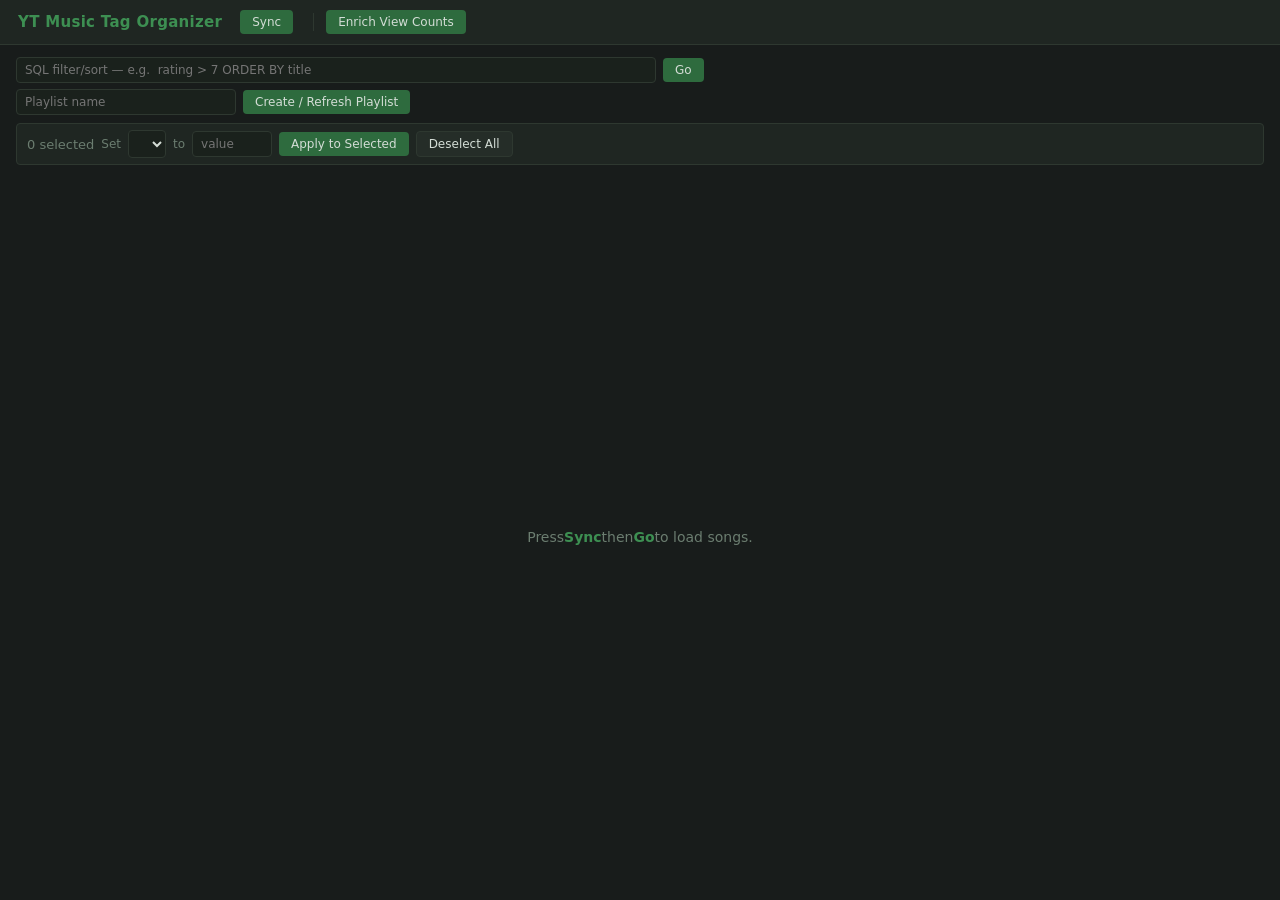
==== templates/index.html @ 1f3f850f "v1" ====
<!DOCTYPE html>
<html lang="en">
<head>
  <meta charset="UTF-8">
  <meta name="viewport" content="width=device-width, initial-scale=1">
  <title>YT Music Tag Organizer</title>
  <link rel="stylesheet" href="/static/style.css">
</head>
<body>

<header>
  <span class="logo">YT Music Tag Organizer</span>
  <div class="header-controls">
    <button id="btn-sync">Sync</button>
    <span id="sync-status" class="status-msg"></span>
    <div class="separator"></div>
    <button id="btn-enrich">Enrich View Counts</button>
    <button id="btn-enrich-stop" class="btn-danger hidden">Stop</button>
    <span id="enrich-status" class="status-msg"></span>
  </div>
</header>

<main>
  <div class="toolbar">
    <div class="filter-row">
      <input type="text" id="filter-input"
        placeholder="SQL filter/sort — e.g.  rating > 7 ORDER BY title" />
      <button id="btn-go">Go</button>
    </div>
    <div id="filter-error" class="error-msg hidden"></div>

    <div class="playlist-row">
      <input type="text" id="playlist-name" placeholder="Playlist name" />
      <button id="btn-create-playlist">Create / Refresh Playlist</button>
      <span id="playlist-status" class="status-msg"></span>
    </div>
  </div>

  <div class="bulk-bar">
    <span id="selected-count" class="muted">0 selected</span>
    <label>Set</label>
    <select id="bulk-attr"></select>
    <label>to</label>
    <input type="text" id="bulk-value" placeholder="value" style="width:80px" />
    <button id="btn-bulk-apply">Apply to Selected</button>
    <button id="btn-deselect-all" class="btn-secondary">Deselect All</button>
    <span id="bulk-status" class="status-msg"></span>
  </div>

  <div id="table-wrap" class="table-wrap hidden">
    <table id="songs-table">
      <thead id="table-head"></thead>
      <tbody id="table-body"></tbody>
    </table>
  </div>

  <div id="empty-msg" class="empty-msg">Press <strong>Sync</strong> then <strong>Go</strong> to load songs.</div>
  <div id="result-count" class="muted result-count hidden"></div>
</main>

<script src="/static/app.js"></script>
</body>
</html>
---- static/style.css ----
:root {
  --bg:           #181c1b;
  --surface:      #1f2622;
  --surface2:     #252d28;
  --border:       #2e3830;
  --accent:       #2e6b3e;
  --accent-light: #3d8f52;
  --accent-dim:   #1d4428;
  --text:         #d4ddd6;
  --text-muted:   #6b7d70;
  --error:        #c0392b;
  --danger:       #8b2222;
  --danger-hover: #a82a2a;
  --input-bg:     #1a211c;
  --row-hover:    rgba(46, 107, 62, 0.07);
  --row-selected: rgba(46, 107, 62, 0.18);
  --scrollbar:    #2e3830;
}

* { box-sizing: border-box; margin: 0; padding: 0; }

html, body {
  height: 100%;
}

body {
  font-family: 'Segoe UI', system-ui, -apple-system, sans-serif;
  background: var(--bg);
  color: var(--text);
  font-size: 13px;
  display: flex;
  flex-direction: column;
  height: 100vh;
  overflow: hidden;
}

/* ── Scrollbars ── */
::-webkit-scrollbar { width: 7px; height: 7px; }
::-webkit-scrollbar-track { background: var(--bg); }
::-webkit-scrollbar-thumb { background: var(--scrollbar); border-radius: 4px; }

/* ── Header ── */
header {
  background: var(--surface);
  border-bottom: 1px solid var(--border);
  padding: 10px 18px;
  display: flex;
  align-items: center;
  gap: 18px;
  flex-shrink: 0;
}

.logo {
  font-size: 15px;
  font-weight: 600;
  color: var(--accent-light);
  white-space: nowrap;
  letter-spacing: 0.3px;
}

.header-controls {
  display: flex;
  align-items: center;
  gap: 8px;
  flex-wrap: wrap;
}

.separator {
  width: 1px;
  height: 18px;
  background: var(--border);
  margin: 0 4px;
}

/* ── Buttons ── */
button {
  background: var(--accent);
  color: var(--text);
  border: none;
  padding: 5px 12px;
  border-radius: 4px;
  cursor: pointer;
  font-size: 12px;
  font-family: inherit;
  transition: background 0.1s;
  white-space: nowrap;
}

button:hover  { background: var(--accent-light); }
button:active { filter: brightness(0.88); }

.btn-secondary {
  background: var(--surface2);
  border: 1px solid var(--border);
}
.btn-secondary:hover { background: var(--border); }

.btn-danger {
  background: var(--danger);
}
.btn-danger:hover { background: var(--danger-hover); }

/* ── Inputs / selects ── */
input[type="text"],
input[type="number"],
select {
  background: var(--input-bg);
  color: var(--text);
  border: 1px solid var(--border);
  padding: 5px 8px;
  border-radius: 4px;
  font-size: 12px;
  font-family: inherit;
}

input[type="text"]:focus,
input[type="number"]:focus,
select:focus {
  outline: none;
  border-color: var(--accent);
}

/* ── Main layout ── */
main {
  flex: 1;
  display: flex;
  flex-direction: column;
  overflow: hidden;
  padding: 12px 16px 0;
  gap: 8px;
}

/* ── Toolbar ── */
.toolbar {
  flex-shrink: 0;
  display: flex;
  flex-direction: column;
  gap: 6px;
}

.filter-row {
  display: flex;
  align-items: center;
  gap: 7px;
}

.filter-row input {
  flex: 1;
  max-width: 640px;
}

.playlist-row {
  display: flex;
  align-items: center;
  gap: 7px;
}

.playlist-row input {
  width: 220px;
}

/* ── Bulk bar ── */
.bulk-bar {
  flex-shrink: 0;
  display: flex;
  align-items: center;
  gap: 7px;
  padding: 6px 10px;
  background: var(--surface);
  border: 1px solid var(--border);
  border-radius: 4px;
  flex-wrap: wrap;
}

.bulk-bar label {
  color: var(--text-muted);
  font-size: 12px;
}

/* ── Status / error messages ── */
.status-msg {
  color: var(--text-muted);
  font-size: 12px;
}

.error-msg {
  color: var(--error);
  font-size: 12px;
}

.muted { color: var(--text-muted); }

/* ── Utility ── */
.hidden { display: none !important; }

/* ── Result count ── */
.result-count {
  flex-shrink: 0;
  font-size: 11px;
  padding: 0 2px;
}

/* ── Table ── */
.table-wrap {
  flex: 1;
  overflow: auto;
  border: 1px solid var(--border);
  border-radius: 4px;
  margin-bottom: 10px;
}

table {
  border-collapse: collapse;
  width: max-content;
  min-width: 100%;
}

thead th {
  background: var(--surface);
  padding: 7px 9px;
  text-align: left;
  white-space: nowrap;
  font-size: 11px;
  font-weight: 600;
  color: var(--text-muted);
  border-bottom: 1px solid var(--border);
  position: sticky;
  top: 0;
  z-index: 5;
  user-select: none;
}

thead th.th-check {
  width: 28px;
  padding: 7px 6px;
}

td {
  padding: 4px 9px;
  border-bottom: 1px solid var(--border);
  white-space: nowrap;
  vertical-align: middle;
  max-width: 220px;
  overflow: hidden;
  text-overflow: ellipsis;
}

tbody tr:hover td { background: var(--row-hover); }
tbody tr.selected td { background: var(--row-selected); }

/* ── Editable cells ── */
td.editable {
  cursor: pointer;
  min-width: 38px;
}

td.editable:hover {
  background: rgba(61, 143, 82, 0.15) !important;
}

.cell-display { display: inline-block; min-width: 20px; }

.cell-input {
  background: var(--input-bg);
  color: var(--text);
  border: 1px solid var(--accent);
  border-radius: 3px;
  padding: 1px 4px;
  font-size: 12px;
  font-family: inherit;
  width: 58px;
}

.cell-input:focus { outline: none; }

.cell-select {
  background: var(--input-bg);
  color: var(--text);
  border: 1px solid var(--accent);
  border-radius: 3px;
  padding: 1px 4px;
  font-size: 12px;
  font-family: inherit;
}

.cell-select:focus { outline: none; }

/* ── Boolean column cells ── */
td.bool-cell { text-align: center; }
td.bool-cell input[type="checkbox"] { cursor: pointer; accent-color: var(--accent-light); }

/* ── Checkbox column ── */
td.td-check { width: 28px; padding: 4px 6px; text-align: center; }
input[type="checkbox"] { accent-color: var(--accent-light); cursor: pointer; }

/* ── Empty state ── */
.empty-msg {
  flex: 1;
  display: flex;
  align-items: center;
  justify-content: center;
  color: var(--text-muted);
  font-size: 14px;
}

.empty-msg strong { color: var(--accent-light); }
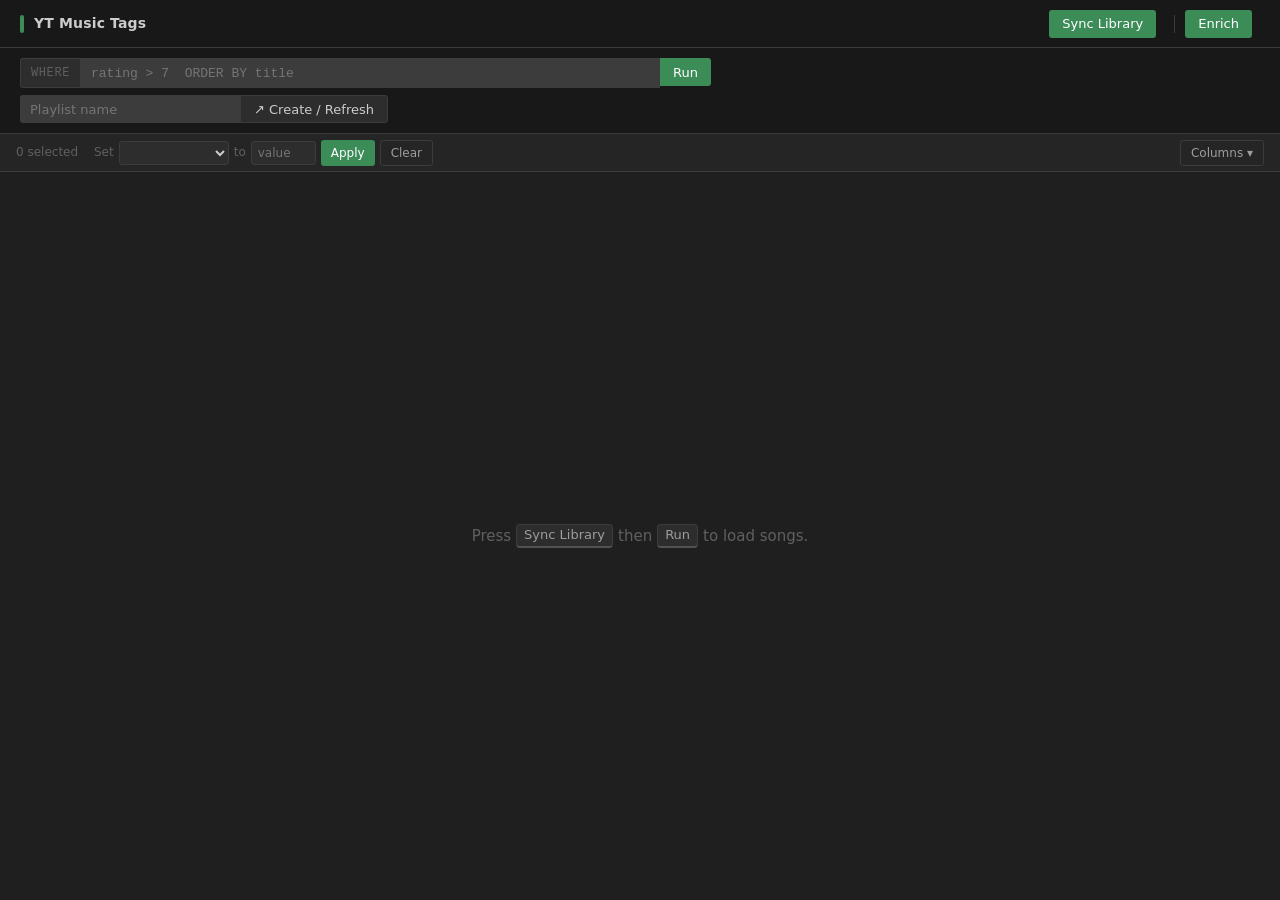
==== commit cdbdba1a: "ui overhaul" ====
--- a/templates/index.html
+++ b/templates/index.html
@@ -3,48 +3,83 @@
 <head>
   <meta charset="UTF-8">
   <meta name="viewport" content="width=device-width, initial-scale=1">
-  <title>YT Music Tag Organizer</title>
+  <title>YT Music Tags</title>
   <link rel="stylesheet" href="/static/style.css">
 </head>
 <body>
 
-<header>
-  <span class="logo">YT Music Tag Organizer</span>
-  <div class="header-controls">
-    <button id="btn-sync">Sync</button>
-    <span id="sync-status" class="status-msg"></span>
-    <div class="separator"></div>
-    <button id="btn-enrich">Enrich View Counts</button>
-    <button id="btn-enrich-stop" class="btn-danger hidden">Stop</button>
-    <span id="enrich-status" class="status-msg"></span>
+<!-- ═══════════════════════════════════════════════════════ HEADER -->
+<header class="app-header">
+  <div class="brand">
+    <div class="brand-pip"></div>
+    <span class="brand-name">YT Music Tags</span>
+  </div>
+
+  <div class="header-ops">
+    <div class="op-cluster">
+      <button id="btn-sync" class="btn btn-accent">Sync Library</button>
+      <span id="sync-status" class="op-status"></span>
+    </div>
+
+    <div class="op-divider"></div>
+
+    <div class="op-cluster">
+      <button id="btn-enrich" class="btn btn-accent">Enrich</button>
+      <button id="btn-enrich-stop" class="btn btn-danger hidden">■ Stop</button>
+      <span id="enrich-status" class="op-status"></span>
+    </div>
   </div>
 </header>
 
-<main>
-  <div class="toolbar">
-    <div class="filter-row">
-      <input type="text" id="filter-input"
-        placeholder="SQL filter/sort — e.g.  rating > 7 ORDER BY title" />
-      <button id="btn-go">Go</button>
-    </div>
-    <div id="filter-error" class="error-msg hidden"></div>
+<!-- ══════════════════════════════════════════════════════ CONTROLS -->
+<div class="controls-strip">
 
-    <div class="playlist-row">
-      <input type="text" id="playlist-name" placeholder="Playlist name" />
-      <button id="btn-create-playlist">Create / Refresh Playlist</button>
-      <span id="playlist-status" class="status-msg"></span>
-    </div>
+  <div class="query-line">
+    <span class="sql-tag">WHERE</span><input
+      id="filter-input"
+      type="text"
+      class="query-input"
+      placeholder="rating > 7  ORDER BY title"
+      autocomplete="off"
+      spellcheck="false"
+    /><button id="btn-go" class="btn btn-accent btn-attached">Run</button>
   </div>
 
-  <div class="bulk-bar">
-    <span id="selected-count" class="muted">0 selected</span>
-    <label>Set</label>
-    <select id="bulk-attr"></select>
-    <label>to</label>
-    <input type="text" id="bulk-value" placeholder="value" style="width:80px" />
-    <button id="btn-bulk-apply">Apply to Selected</button>
-    <button id="btn-deselect-all" class="btn-secondary">Deselect All</button>
-    <span id="bulk-status" class="status-msg"></span>
+  <div id="filter-error" class="filter-error hidden"></div>
+
+  <div class="playlist-line">
+    <input
+      id="playlist-name"
+      type="text"
+      class="playlist-input"
+      placeholder="Playlist name"
+    /><button id="btn-create-playlist" class="btn btn-secondary btn-attached">↗ Create / Refresh</button>
+    <span id="playlist-status" class="op-status playlist-status-text"></span>
+  </div>
+
+</div>
+
+<!-- ════════════════════════════════════════════════════ TABLE AREA -->
+<div class="table-area">
+
+  <div class="table-bar">
+    <span id="selected-count" class="sel-count">0 selected</span>
+    <div class="bulk-group">
+      <span class="bulk-lbl">Set</span>
+      <select id="bulk-attr" class="bulk-select"></select>
+      <span class="bulk-lbl">to</span>
+      <input id="bulk-value" type="text" class="bulk-val" placeholder="value" />
+      <button id="btn-bulk-apply" class="btn btn-accent btn-sm">Apply</button>
+      <button id="btn-deselect-all" class="btn btn-ghost btn-sm">Clear</button>
+    </div>
+    <span id="bulk-status" class="op-status bulk-status-text"></span>
+    <div class="tbar-right">
+      <span id="result-count" class="result-count hidden"></span>
+      <div class="col-picker-wrap">
+        <button id="btn-col-picker" class="btn btn-ghost btn-sm">Columns ▾</button>
+        <div id="col-picker" class="col-picker hidden"></div>
+      </div>
+    </div>
   </div>
 
   <div id="table-wrap" class="table-wrap hidden">
@@ -54,9 +89,11 @@
     </table>
   </div>
 
-  <div id="empty-msg" class="empty-msg">Press <strong>Sync</strong> then <strong>Go</strong> to load songs.</div>
-  <div id="result-count" class="muted result-count hidden"></div>
-</main>
+  <div id="empty-msg" class="empty-state">
+    Press <kbd>Sync Library</kbd> then <kbd>Run</kbd> to load songs.
+  </div>
+
+</div>
 
 <script src="/static/app.js"></script>
 </body>
--- a/static/style.css
+++ b/static/style.css
@@ -1,33 +1,38 @@
+/* ─────────────────────────────────────────────────────────────
+   VSCode Dark Modern palette — blues swapped for clear greens
+   ───────────────────────────────────────────────────────────── */
 :root {
-  --bg:           #181c1b;
-  --surface:      #1f2622;
-  --surface2:     #252d28;
-  --border:       #2e3830;
-  --accent:       #2e6b3e;
-  --accent-light: #3d8f52;
-  --accent-dim:   #1d4428;
-  --text:         #d4ddd6;
-  --text-muted:   #6b7d70;
-  --error:        #c0392b;
-  --danger:       #8b2222;
-  --danger-hover: #a82a2a;
-  --input-bg:     #1a211c;
-  --row-hover:    rgba(46, 107, 62, 0.07);
-  --row-selected: rgba(46, 107, 62, 0.18);
-  --scrollbar:    #2e3830;
-}
-
-* { box-sizing: border-box; margin: 0; padding: 0; }
-
-html, body {
-  height: 100%;
-}
+  --bg:             #1f1f1f;
+  --surface:        #181818;
+  --surface2:       #252526;
+  --surface3:       #2d2d2d;
+  --border:         #3c3c3c;
+  --border-faint:   #2a2a2a;
+  --border-section: #525252;
+  --accent:         #3c8c58;
+  --accent-hi:      #4aa068;
+  --accent-sel:     #143d25;
+  --text:           #cccccc;
+  --text-dim:       #9d9d9d;
+  --text-muted:     #606060;
+  --error:          #f14c4c;
+  --danger:         #c72e2e;
+  --danger-hi:      #e03535;
+  --input-bg:       #3c3c3c;
+  --row-hover:      #2a2d2e;
+  --row-sel:        #143d25;
+}
+
+/* ── Reset ── */
+*, *::before, *::after { box-sizing: border-box; margin: 0; padding: 0; }
+html, body { height: 100%; }
 
 body {
   font-family: 'Segoe UI', system-ui, -apple-system, sans-serif;
   background: var(--bg);
   color: var(--text);
-  font-size: 13px;
+  font-size: 14px;
+  line-height: 1.4;
   display: flex;
   flex-direction: column;
   height: 100vh;
@@ -35,272 +40,515 @@
 }
 
 /* ── Scrollbars ── */
-::-webkit-scrollbar { width: 7px; height: 7px; }
-::-webkit-scrollbar-track { background: var(--bg); }
-::-webkit-scrollbar-thumb { background: var(--scrollbar); border-radius: 4px; }
-
-/* ── Header ── */
-header {
+::-webkit-scrollbar              { width: 8px; height: 8px; }
+::-webkit-scrollbar-track        { background: transparent; }
+::-webkit-scrollbar-corner       { background: transparent; }
+::-webkit-scrollbar-thumb        { background: #424242; border-radius: 4px; border: 2px solid transparent; background-clip: content-box; }
+::-webkit-scrollbar-thumb:hover  { background: #5a5a5a; background-clip: content-box; }
+
+
+/* ══════════════════════════════════════════════════════════════
+   HEADER
+   ══════════════════════════════════════════════════════════════ */
+.app-header {
+  height: 48px;
   background: var(--surface);
   border-bottom: 1px solid var(--border);
-  padding: 10px 18px;
-  display: flex;
-  align-items: center;
-  gap: 18px;
+  display: flex;
+  align-items: center;
+  padding: 0 20px;
   flex-shrink: 0;
-}
-
-.logo {
-  font-size: 15px;
+  gap: 16px;
+}
+
+.brand {
+  display: flex;
+  align-items: center;
+  gap: 10px;
+  margin-right: auto;
+}
+
+.brand-pip {
+  width: 4px;
+  height: 18px;
+  background: var(--accent);
+  border-radius: 2px;
+  flex-shrink: 0;
+}
+
+.brand-name {
+  font-size: 14px;
   font-weight: 600;
-  color: var(--accent-light);
-  white-space: nowrap;
-  letter-spacing: 0.3px;
-}
-
-.header-controls {
+  color: var(--text);
+  letter-spacing: 0.15px;
+}
+
+.header-ops {
+  display: flex;
+  align-items: center;
+  gap: 10px;
+}
+
+.op-cluster {
   display: flex;
   align-items: center;
   gap: 8px;
-  flex-wrap: wrap;
-}
-
-.separator {
+}
+
+.op-divider {
   width: 1px;
   height: 18px;
   background: var(--border);
-  margin: 0 4px;
-}
-
-/* ── Buttons ── */
-button {
-  background: var(--accent);
-  color: var(--text);
+}
+
+.op-status {
+  font-size: 12px;
+  color: var(--text-muted);
+  max-width: 200px;
+  white-space: nowrap;
+  overflow: hidden;
+  text-overflow: ellipsis;
+}
+
+
+/* ══════════════════════════════════════════════════════════════
+   CONTROLS STRIP
+   ══════════════════════════════════════════════════════════════ */
+.controls-strip {
+  background: var(--surface);
+  border-bottom: 1px solid var(--border);
+  padding: 10px 20px;
+  flex-shrink: 0;
+  display: flex;
+  flex-direction: column;
+  gap: 7px;
+}
+
+/* ── Query bar ── */
+.query-line {
+  display: flex;
+  align-items: stretch;
+  height: 30px;
+}
+
+.sql-tag {
+  display: flex;
+  align-items: center;
+  padding: 0 10px;
+  background: var(--surface3);
+  border: 1px solid var(--border);
+  border-right: none;
+  border-radius: 3px 0 0 3px;
+  font-family: 'Consolas', 'Cascadia Code', 'Courier New', monospace;
+  font-size: 12px;
+  letter-spacing: 0.6px;
+  color: var(--text-muted);
+  user-select: none;
+  flex-shrink: 0;
+}
+
+.query-input {
+  flex: 1;
+  max-width: 580px;
+  background: var(--input-bg);
+  color: var(--text);
+  border: 1px solid var(--border);
+  border-right: none;
+  border-radius: 0;
+  padding: 0 10px;
+  font-family: 'Consolas', 'Cascadia Code', 'Courier New', monospace;
+  font-size: 13px;
+  outline: none;
+  transition: border-color 0.12s, background 0.12s;
+}
+
+.query-input:focus {
+  border-color: var(--accent);
+  background: #404040;
+}
+
+/* ── Playlist bar ── */
+.playlist-line {
+  display: flex;
+  align-items: center;
+  height: 28px;
+  gap: 0;
+}
+
+.playlist-input {
+  width: 220px;
+  height: 28px;
+  background: var(--input-bg);
+  color: var(--text);
+  border: 1px solid var(--border);
+  border-right: none;
+  border-radius: 3px 0 0 3px;
+  padding: 0 9px;
+  font-size: 13px;
+  font-family: inherit;
+  outline: none;
+  transition: border-color 0.12s;
+}
+
+.playlist-input:focus { border-color: var(--accent); }
+
+.playlist-status-text { margin-left: 12px; }
+
+.filter-error {
+  font-size: 12px;
+  color: var(--error);
+  padding-left: 68px;
+  font-family: 'Consolas', monospace;
+}
+
+
+/* ══════════════════════════════════════════════════════════════
+   BUTTONS
+   ══════════════════════════════════════════════════════════════ */
+.btn {
+  display: inline-flex;
+  align-items: center;
+  justify-content: center;
   border: none;
-  padding: 5px 12px;
-  border-radius: 4px;
   cursor: pointer;
-  font-size: 12px;
-  font-family: inherit;
+  font-family: inherit;
+  font-size: 13px;
+  font-weight: 500;
+  padding: 0 13px;
+  height: 28px;
+  border-radius: 3px;
+  white-space: nowrap;
   transition: background 0.1s;
+  flex-shrink: 0;
+}
+
+.btn-accent          { background: var(--accent);   color: #fff; }
+.btn-accent:hover    { background: var(--accent-hi); }
+.btn-accent:active   { filter: brightness(0.88); }
+
+.btn-secondary       { background: var(--surface3); color: var(--text); border: 1px solid var(--border); }
+.btn-secondary:hover { background: var(--border); }
+
+.btn-danger          { background: var(--danger);    color: #fff; }
+.btn-danger:hover    { background: var(--danger-hi); }
+
+.btn-ghost           { background: transparent; color: var(--text-dim); border: 1px solid var(--border); }
+.btn-ghost:hover     { background: var(--surface3); color: var(--text); }
+
+.btn-attached { border-radius: 0 3px 3px 0; }
+
+.btn-sm { height: 26px; padding: 0 10px; font-size: 12px; }
+
+
+/* ══════════════════════════════════════════════════════════════
+   TABLE AREA
+   ══════════════════════════════════════════════════════════════ */
+.table-area {
+  flex: 1;
+  display: flex;
+  flex-direction: column;
+  overflow: hidden;
+}
+
+/* ── Table action bar ── */
+.table-bar {
+  height: 38px;
+  background: var(--surface2);
+  border-bottom: 1px solid var(--border);
+  display: flex;
+  align-items: center;
+  padding: 0 16px;
+  gap: 10px;
+  flex-shrink: 0;
+}
+
+.sel-count {
+  font-size: 12px;
+  color: var(--text-muted);
+  min-width: 68px;
   white-space: nowrap;
 }
 
-button:hover  { background: var(--accent-light); }
-button:active { filter: brightness(0.88); }
-
-.btn-secondary {
+.bulk-group {
+  display: flex;
+  align-items: center;
+  gap: 5px;
+}
+
+.bulk-lbl {
+  font-size: 12px;
+  color: var(--text-muted);
+}
+
+.bulk-select,
+.bulk-val {
+  height: 24px;
+  background: var(--surface3);
+  color: var(--text);
+  border: 1px solid var(--border);
+  border-radius: 3px;
+  font-size: 12px;
+  font-family: inherit;
+  outline: none;
+  padding: 0 6px;
+  transition: border-color 0.1s;
+}
+.bulk-select { min-width: 110px; }
+.bulk-val    { width: 65px; }
+.bulk-select:focus,
+.bulk-val:focus { border-color: var(--accent); }
+
+.bulk-status-text { font-size: 12px; }
+
+.tbar-right {
+  margin-left: auto;
+  display: flex;
+  align-items: center;
+  gap: 10px;
+}
+
+.result-count {
+  font-size: 12px;
+  color: var(--text-muted);
+}
+
+/* ── Column picker popover ── */
+.col-picker-wrap {
+  position: relative;
+}
+
+.col-picker {
+  position: absolute;
+  top: calc(100% + 6px);
+  right: 0;
+  width: 310px;
+  max-height: 420px;
+  overflow-y: auto;
   background: var(--surface2);
   border: 1px solid var(--border);
-}
-.btn-secondary:hover { background: var(--border); }
-
-.btn-danger {
-  background: var(--danger);
-}
-.btn-danger:hover { background: var(--danger-hover); }
-
-/* ── Inputs / selects ── */
-input[type="text"],
-input[type="number"],
-select {
-  background: var(--input-bg);
-  color: var(--text);
-  border: 1px solid var(--border);
-  padding: 5px 8px;
   border-radius: 4px;
-  font-size: 12px;
-  font-family: inherit;
-}
-
-input[type="text"]:focus,
-input[type="number"]:focus,
-select:focus {
-  outline: none;
-  border-color: var(--accent);
-}
-
-/* ── Main layout ── */
-main {
-  flex: 1;
-  display: flex;
-  flex-direction: column;
-  overflow: hidden;
-  padding: 12px 16px 0;
-  gap: 8px;
-}
-
-/* ── Toolbar ── */
-.toolbar {
-  flex-shrink: 0;
-  display: flex;
-  flex-direction: column;
-  gap: 6px;
-}
-
-.filter-row {
-  display: flex;
-  align-items: center;
-  gap: 7px;
-}
-
-.filter-row input {
-  flex: 1;
-  max-width: 640px;
-}
-
-.playlist-row {
-  display: flex;
-  align-items: center;
-  gap: 7px;
-}
-
-.playlist-row input {
-  width: 220px;
-}
-
-/* ── Bulk bar ── */
-.bulk-bar {
-  flex-shrink: 0;
-  display: flex;
-  align-items: center;
-  gap: 7px;
-  padding: 6px 10px;
-  background: var(--surface);
-  border: 1px solid var(--border);
-  border-radius: 4px;
-  flex-wrap: wrap;
-}
-
-.bulk-bar label {
-  color: var(--text-muted);
-  font-size: 12px;
-}
-
-/* ── Status / error messages ── */
-.status-msg {
-  color: var(--text-muted);
-  font-size: 12px;
-}
-
-.error-msg {
-  color: var(--error);
-  font-size: 12px;
-}
-
-.muted { color: var(--text-muted); }
-
-/* ── Utility ── */
-.hidden { display: none !important; }
-
-/* ── Result count ── */
-.result-count {
-  flex-shrink: 0;
+  padding: 10px;
+  z-index: 200;
+  box-shadow: 0 6px 24px rgba(0, 0, 0, 0.5);
+}
+
+.picker-header {
+  display: flex;
+  align-items: center;
+  justify-content: space-between;
+  margin-bottom: 8px;
+  padding-bottom: 7px;
+  border-bottom: 1px solid var(--border);
+}
+
+.picker-title {
   font-size: 11px;
-  padding: 0 2px;
-}
+  font-weight: 700;
+  text-transform: uppercase;
+  letter-spacing: 0.5px;
+  color: var(--text-muted);
+}
+
+.picker-show-all {
+  background: none;
+  border: none;
+  color: var(--accent-hi);
+  font-size: 12px;
+  cursor: pointer;
+  padding: 0;
+  height: auto;
+  font-family: inherit;
+}
+.picker-show-all:hover { text-decoration: underline; background: none; }
+
+.picker-group { margin-bottom: 8px; }
+
+.picker-group-label {
+  font-size: 11px;
+  font-weight: 700;
+  text-transform: uppercase;
+  letter-spacing: 0.5px;
+  color: var(--text-muted);
+  margin-bottom: 4px;
+  padding: 2px 0;
+}
+
+.picker-cols {
+  display: grid;
+  grid-template-columns: 1fr 1fr;
+  gap: 1px 4px;
+}
+
+.picker-col {
+  display: flex;
+  align-items: center;
+  gap: 5px;
+  font-size: 12px;
+  color: var(--text-dim);
+  cursor: pointer;
+  padding: 3px 5px;
+  border-radius: 3px;
+  user-select: none;
+}
+.picker-col:hover { background: var(--surface3); color: var(--text); }
+.picker-col input  { cursor: pointer; accent-color: var(--accent-hi); flex-shrink: 0; }
+
+
+/* ── Table scroll wrapper ── */
+.table-wrap { flex: 1; overflow: auto; }
 
 /* ── Table ── */
-.table-wrap {
-  flex: 1;
-  overflow: auto;
-  border: 1px solid var(--border);
-  border-radius: 4px;
-  margin-bottom: 10px;
-}
-
 table {
   border-collapse: collapse;
   width: max-content;
   min-width: 100%;
-}
-
+  font-size: 13px;
+}
+
+/* ── Header row ── */
 thead th {
-  background: var(--surface);
-  padding: 7px 9px;
+  background: var(--surface2);
+  position: sticky;
+  top: 0;
+  z-index: 5;
+  height: 32px;
+  padding: 0 10px;
   text-align: left;
   white-space: nowrap;
   font-size: 11px;
-  font-weight: 600;
+  font-weight: 700;
+  text-transform: uppercase;
+  letter-spacing: 0.5px;
   color: var(--text-muted);
   border-bottom: 1px solid var(--border);
-  position: sticky;
-  top: 0;
-  z-index: 5;
   user-select: none;
 }
 
 thead th.th-check {
-  width: 28px;
-  padding: 7px 6px;
-}
-
+  width: 34px;
+  padding: 0 8px;
+  text-align: center;
+}
+
+/* ── Data cells ── */
 td {
-  padding: 4px 9px;
-  border-bottom: 1px solid var(--border);
+  height: 34px;
+  padding: 0 10px;
+  border-bottom: 1px solid var(--border-faint);
   white-space: nowrap;
   vertical-align: middle;
-  max-width: 220px;
+  max-width: 210px;
   overflow: hidden;
   text-overflow: ellipsis;
 }
 
-tbody tr:hover td { background: var(--row-hover); }
-tbody tr.selected td { background: var(--row-selected); }
+tbody tr:hover td    { background: var(--row-hover); }
+tbody tr.selected td { background: var(--row-sel); }
+tbody tr:last-child td { border-bottom: none; }
+
+/* ── Column-group dividers ── */
+th.section-start,
+td.section-start {
+  border-left: 2px solid var(--border-section);
+}
+
+/* ── Attribute column widths + centering ── */
+th.col-genre, td.col-genre {
+  width: 70px;
+  min-width: 70px;
+  max-width: 70px;
+  text-align: center;
+  overflow: hidden;
+  text-overflow: ellipsis;
+}
+
+th.col-scalar, td.col-scalar {
+  width: 100px;
+  min-width: 100px;
+  max-width: 100px;
+  text-align: center;
+  overflow: hidden;
+  text-overflow: ellipsis;
+}
+
+th.col-tag, td.col-tag {
+  width: 50px;
+  min-width: 50px;
+  max-width: 50px;
+  text-align: center;
+  overflow: hidden;
+  text-overflow: ellipsis;
+}
+
+/* ── Song title link ── */
+a.song-link { color: var(--text); text-decoration: none; }
+a.song-link:hover { color: var(--accent-hi); text-decoration: underline; }
 
 /* ── Editable cells ── */
-td.editable {
-  cursor: pointer;
-  min-width: 38px;
-}
-
-td.editable:hover {
-  background: rgba(61, 143, 82, 0.15) !important;
-}
-
-.cell-display { display: inline-block; min-width: 20px; }
+td.editable { cursor: pointer; }
+td.editable:hover { background: #2d3230 !important; }
+
+.cell-display { display: inline-block; min-width: 14px; }
 
 .cell-input {
-  background: var(--input-bg);
+  width: 60px;
+  height: 22px;
+  background: var(--surface);
   color: var(--text);
   border: 1px solid var(--accent);
-  border-radius: 3px;
-  padding: 1px 4px;
-  font-size: 12px;
-  font-family: inherit;
-  width: 58px;
-}
-
-.cell-input:focus { outline: none; }
+  border-radius: 2px;
+  padding: 0 4px;
+  font-size: 13px;
+  font-family: inherit;
+  text-align: center;
+  outline: none;
+}
 
 .cell-select {
-  background: var(--input-bg);
+  height: 22px;
+  background: var(--surface);
   color: var(--text);
   border: 1px solid var(--accent);
-  border-radius: 3px;
-  padding: 1px 4px;
-  font-size: 12px;
-  font-family: inherit;
-}
-
-.cell-select:focus { outline: none; }
-
-/* ── Boolean column cells ── */
-td.bool-cell { text-align: center; }
-td.bool-cell input[type="checkbox"] { cursor: pointer; accent-color: var(--accent-light); }
+  border-radius: 2px;
+  padding: 0 4px;
+  font-size: 13px;
+  font-family: inherit;
+  outline: none;
+}
+
+/* ── Boolean cells ── */
+td.bool-cell      { text-align: center; }
+td.bool-cell input { cursor: pointer; accent-color: var(--accent-hi); }
 
 /* ── Checkbox column ── */
-td.td-check { width: 28px; padding: 4px 6px; text-align: center; }
-input[type="checkbox"] { accent-color: var(--accent-light); cursor: pointer; }
+td.td-check { width: 34px; padding: 0 8px; text-align: center; }
+input[type="checkbox"] { accent-color: var(--accent-hi); cursor: pointer; }
+
+/* ── Utility ── */
+.hidden { display: none !important; }
 
 /* ── Empty state ── */
-.empty-msg {
+.empty-state {
   flex: 1;
   display: flex;
   align-items: center;
   justify-content: center;
   color: var(--text-muted);
-  font-size: 14px;
-}
-
-.empty-msg strong { color: var(--accent-light); }
+  font-size: 15px;
+  gap: 5px;
+  flex-wrap: wrap;
+  padding: 40px;
+  text-align: center;
+}
+
+kbd {
+  display: inline-block;
+  background: var(--surface3);
+  border: 1px solid var(--border);
+  border-bottom: 2px solid var(--border-section);
+  border-radius: 4px;
+  padding: 1px 7px;
+  font-family: inherit;
+  font-size: 13px;
+  color: var(--text-dim);
+}
